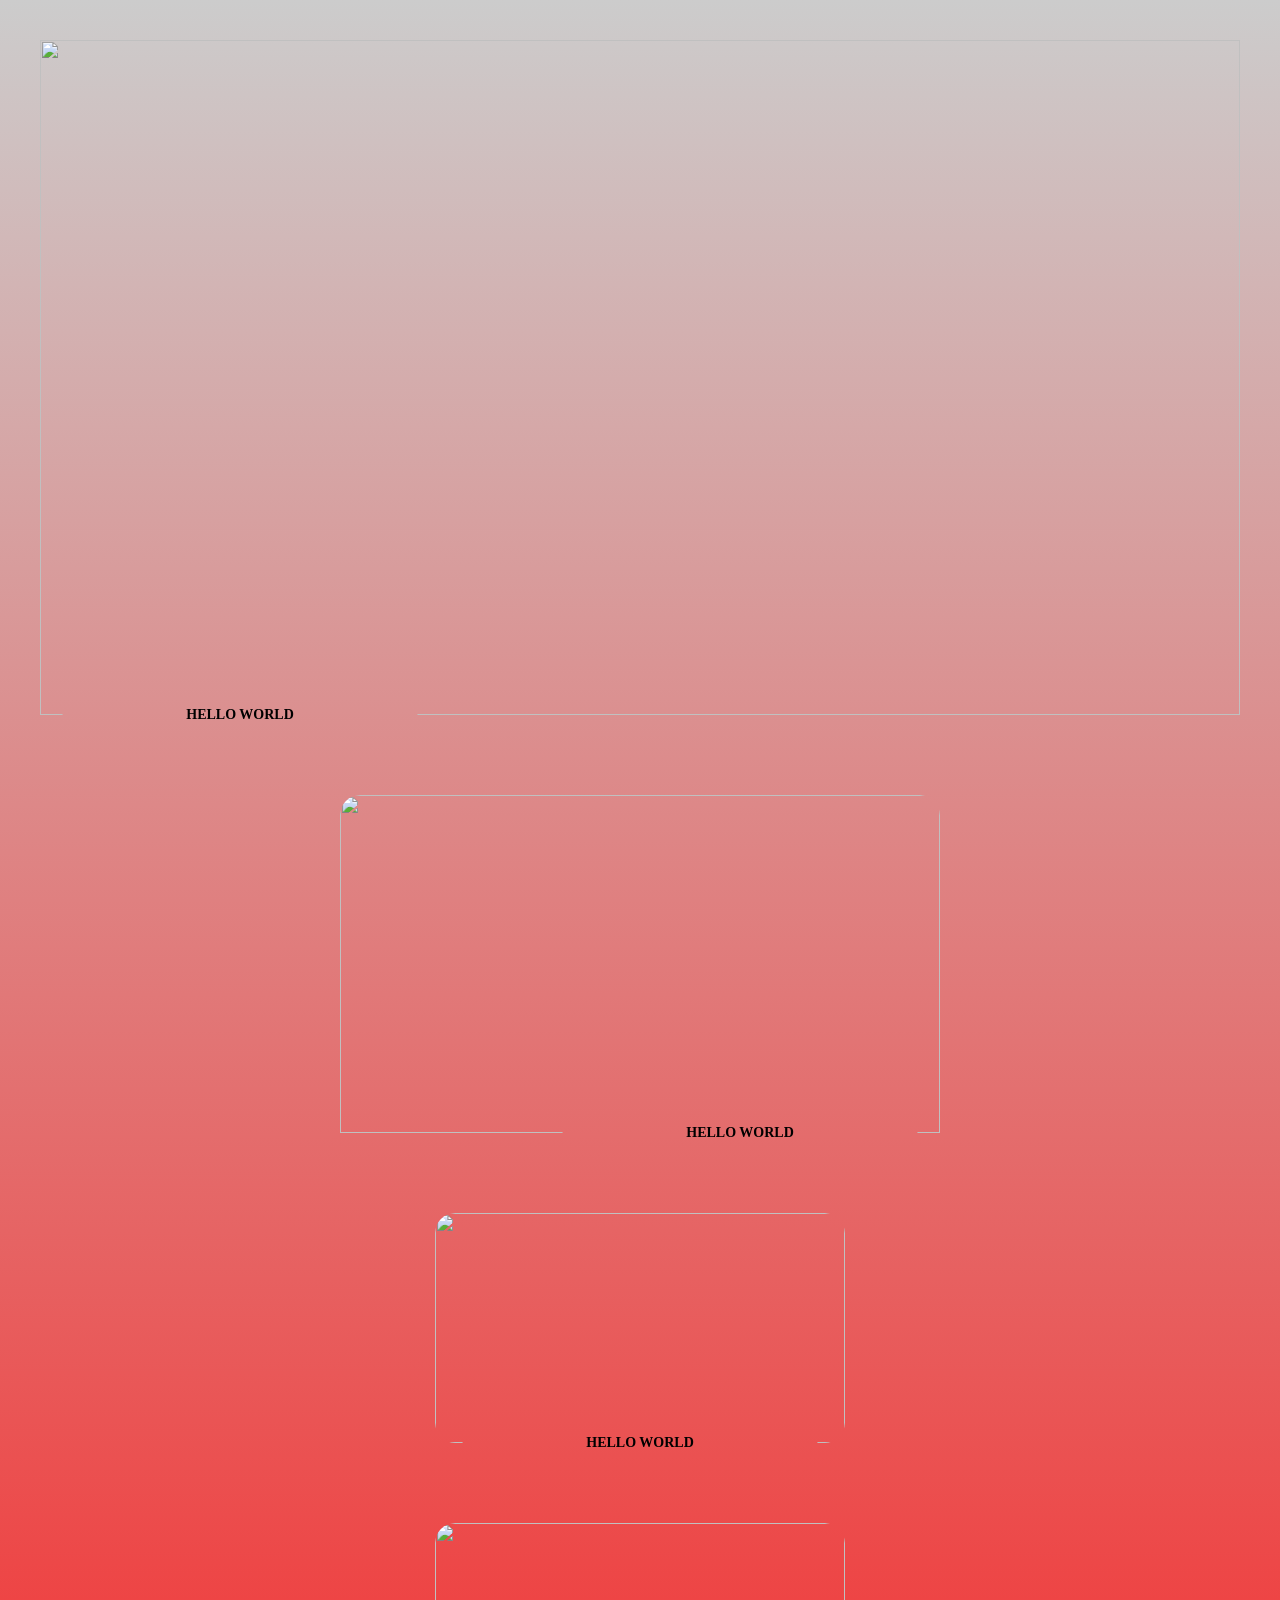
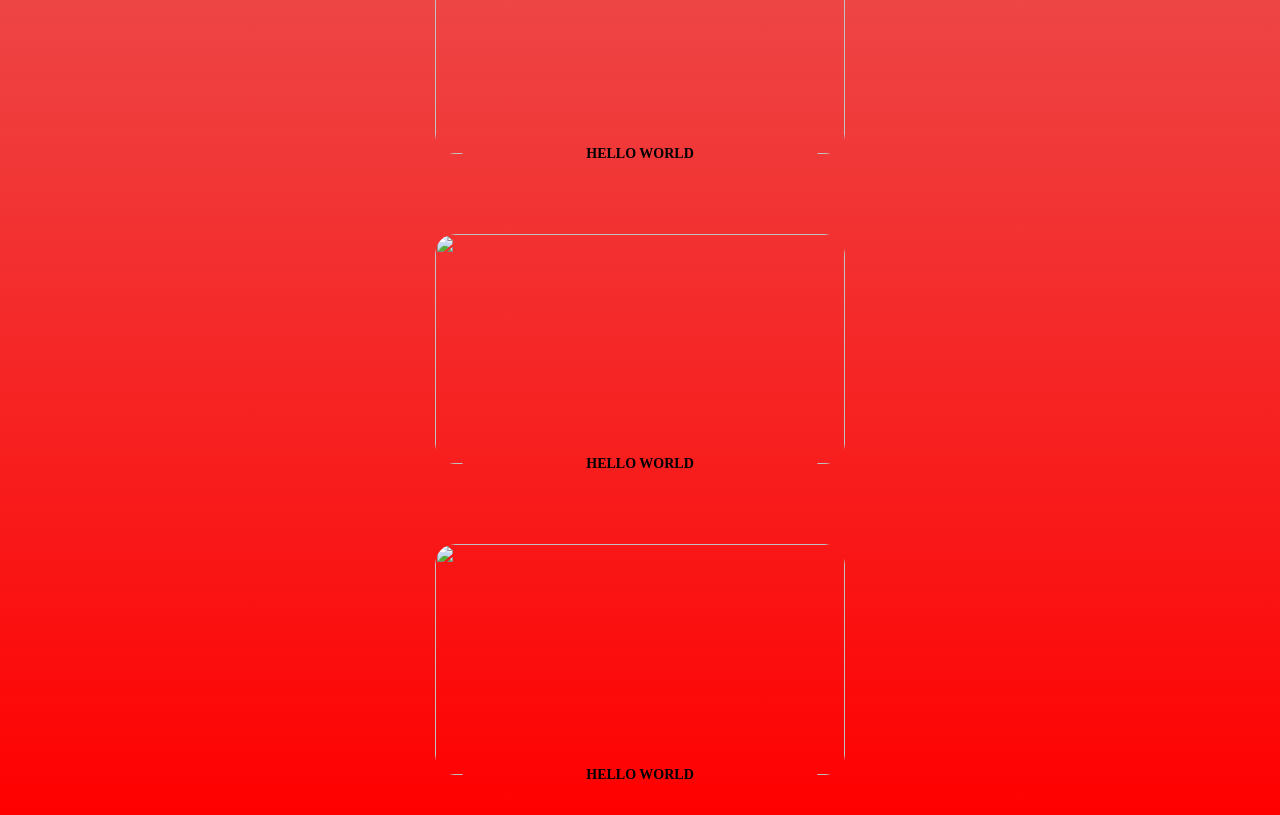
==== _svgmask/영역귀도리파내기.html @ 54994f2a "2026-10-06" ====
<!DOCTYPE html>
<html lang="en">

<head>
    <meta charset="UTF-8">
    <meta name="viewport" content="width=device-width, initial-scale=1.0">
    <title>Document</title>
    <style>
        * {
            margin: 0;
            padding: 0;
            box-sizing: border-box;
        }

        body {
            display: flex;
            flex-flow: column nowrap;
            justify-content: flex-start;
            align-items: center;
            gap: 80px;
            min-height: 200dvh;
            padding: 40px 0;
            background: linear-gradient(to bottom, #ccc, #f00);
        }

        .wrap {
            position: relative;
            width: calc(100% - 40px);
            max-width: 410px;
            margin: 0 auto;
        }

        .wrap.wide {
            width: 100%;
            max-width: 1200px;
        }

        .wrap.medium {
            width: 100%;
            max-width: 600px;
        }


        /* --------------------------- */
        .visual {
            --_left: 20px;
            --_bottom: clamp(32px, 5vw, 44px);
            /*  */
            position: relative;
            overflow: hidden;
            width: 100%;
            aspect-ratio: 16/9;
            border-radius: clamp(14px, 3.2vw, 20px);
            /* 마스크 반복 */
            mask-repeat: no-repeat;

            /* 마스크 이미지 */
            -webkit-mask-image:
                linear-gradient(#000 0 0),
                url("./mask.svg");
            mask-image:
                linear-gradient(#000 0 0),
                url("./mask.svg");

            /* 빼기모드 */
            -webkit-mask-composite: xor;
            mask-composite: exclude;

            /* 마스크 사이즈 */
            -webkit-mask-size:
                /* 사각형 */
                100% 101%,
                /* 귀도리 */
                min(calc(100% - 40px), 360px);
            mask-size:
                /* 사각형 */
                100% 101%,
                /* 귀도리 */
                min(calc(100% - 40px), 360px);

            /* 마스크 위치 */
            -webkit-mask-position:
                /* 사각형 */
                left top,
                /* 귀도리 */
                center calc(100% + var(--_bottom));
            mask-position:
                /* 사각형 */
                left top,
                /* 귀도리 */
                center calc(100% + var(--_bottom));
        }

        .wrap.wide .visual {
            border-radius: 0;
            -webkit-mask-position:
                /* 사각형 */
                left top,
                /* 귀도리 */
                var(--_left) calc(100% + var(--_bottom));
            mask-position:
                /* 사각형 */
                left top,
                /* 귀도리 */
                var(--_left) calc(100% + var(--_bottom));
        }

        .wrap.medium .visual {
            border-bottom-left-radius: 0;
            border-bottom-right-radius: 0;
            -webkit-mask-position:
                /* 사각형 */
                left top,
                /* 귀도리 */
                calc(100% - var(--_left)) calc(100% + var(--_bottom));
            mask-position:
                /* 사각형 */
                left top,
                /* 귀도리 */
                calc(100% - var(--_left)) calc(100% + var(--_bottom));
        }

        .visual img {
            width: 100%;
            height: 100%;
            object-fit: cover;
        }

        /* --------------------------- */
        .clip {
            /* outline: 3px dotted black; */
            display: flex;
            justify-content: center;
            align-items: center;
            position: absolute;
            left: 50%;
            top: 100%;
            transform: translate(-50%, -50%);
            width: calc(100% - 40px);
            max-width: 360px;
            height: 42px;
            text-align: center;
            font-size: 14px;
            font-weight: bold;
        }

        .wrap.wide .clip {
            left: 20px;
            transform: translate(0, -50%);
        }

        .wrap.medium .clip {
            left: 100%;
            transform: translate(calc(-100% - 20px), -50%);
        }

        /* breaking point는 조정해주세요 */
        @media all and (max-width:1200px) {

            .wrap.wide .visual,
            .wrap.medium .visual {
                /* 마스크 위치 */
                -webkit-mask-position:
                    /* 사각형 */
                    left top,
                    /* 귀도리 */
                    center calc(100% + var(--_bottom));
                mask-position:
                    /* 사각형 */
                    left top,
                    /* 귀도리 */
                    center calc(100% + var(--_bottom));

                /* 마스크 사이즈 */
                -webkit-mask-size:
                    /* 사각형 */
                    100% 101%,
                    /* 귀도리 */
                    min(calc(100% - 40px), 360px);
                mask-size:
                    /* 사각형 */
                    100% 101%,
                    /* 귀도리 */
                    min(calc(100% - 80px), 360px);
            }

            .wrap.wide .clip,
            .wrap.medium .clip {
                left: 50%;
                transform: translate(-50%, -50%);
            }
        }
    </style>
</head>

<body>
    <div class="wrap wide">
        <div class="visual">
            <img src="https://img2.stibee.com/104972_3466738_1783040005041729933.png" />
        </div>
        <div class="clip">HELLO WORLD</div>
    </div>
    <div class="wrap medium">
        <div class="visual">
            <img src="https://img2.stibee.com/104972_3466738_1783040005041729933.png" />
        </div>
        <div class="clip">HELLO WORLD</div>
    </div>
    <div class="wrap">
        <div class="visual">
            <img src="https://img2.stibee.com/104972_3466738_1783040005041729933.png" />
        </div>
        <div class="clip">HELLO WORLD</div>
    </div>
    <div class="wrap">
        <div class="visual">
            <img src="https://img2.stibee.com/104972_3466738_1783040005041729933.png" />
        </div>
        <div class="clip">HELLO WORLD</div>
    </div>
    <div class="wrap">
        <div class="visual">
            <img src="https://img2.stibee.com/104972_3466738_1783040005041729933.png" />
        </div>
        <div class="clip">HELLO WORLD</div>
    </div>
    <div class="wrap">
        <div class="visual">
            <img src="https://img2.stibee.com/104972_3466738_1783040005041729933.png" />
        </div>
        <div class="clip">HELLO WORLD</div>
    </div>
</body>

</html>
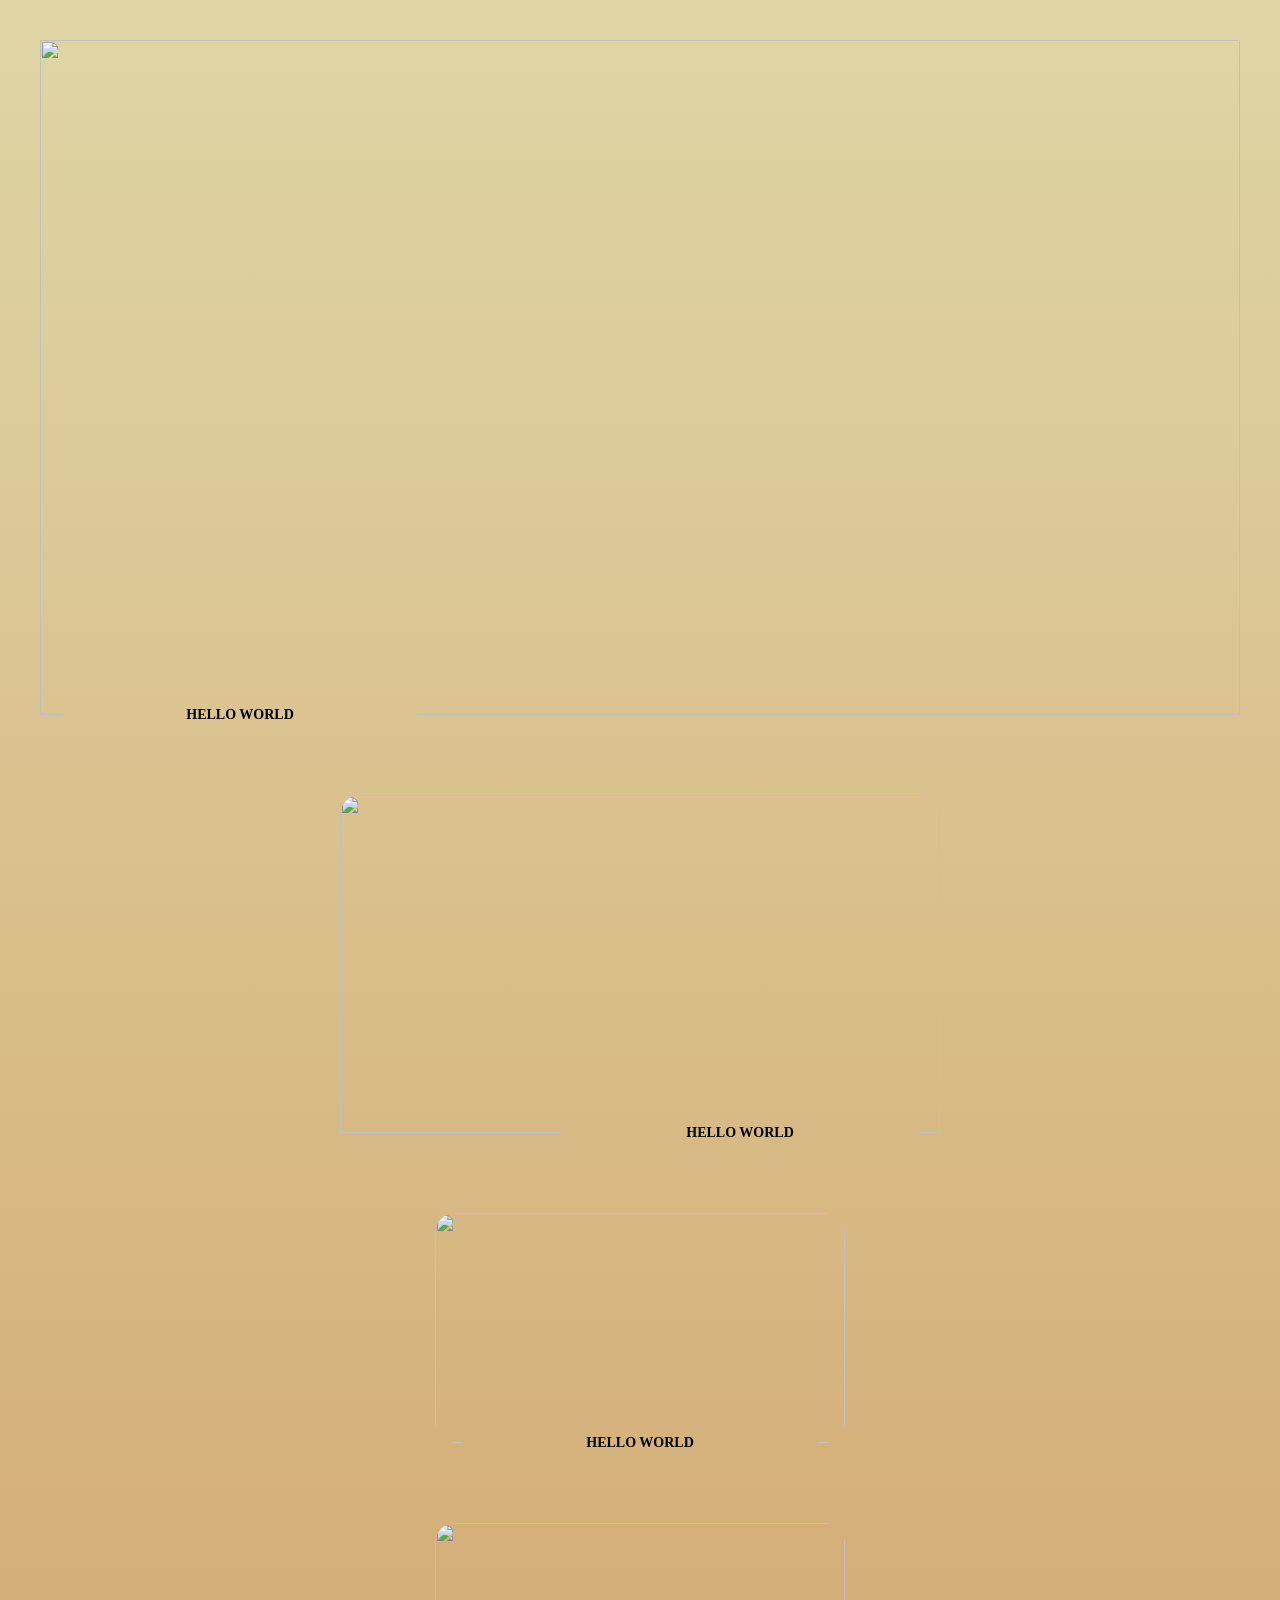
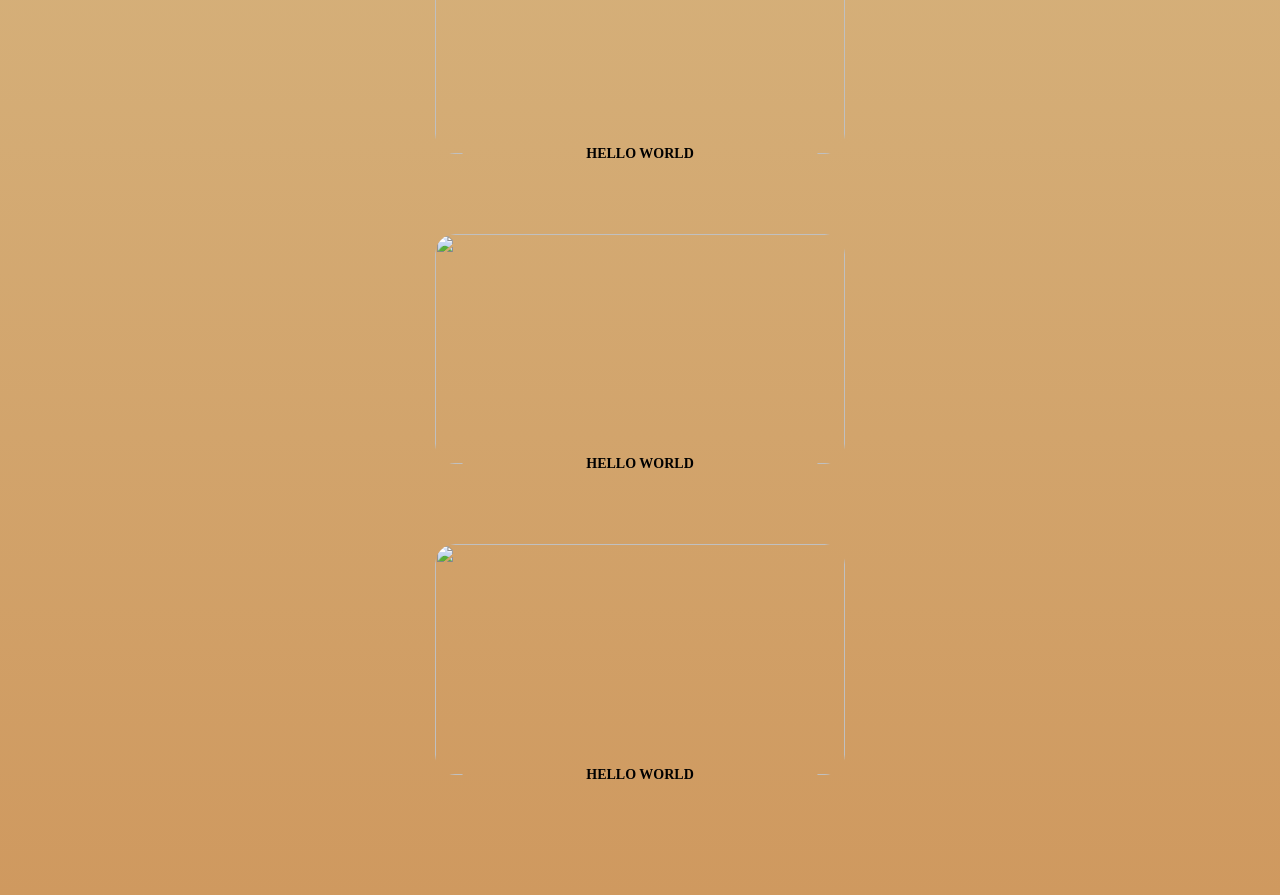
==== commit 78743f24: "2026-10-06" ====
--- a/_svgmask/영역귀도리파내기.html
+++ b/_svgmask/영역귀도리파내기.html
@@ -4,193 +4,8 @@
 <head>
     <meta charset="UTF-8">
     <meta name="viewport" content="width=device-width, initial-scale=1.0">
-    <title>Document</title>
-    <style>
-        * {
-            margin: 0;
-            padding: 0;
-            box-sizing: border-box;
-        }
-
-        body {
-            display: flex;
-            flex-flow: column nowrap;
-            justify-content: flex-start;
-            align-items: center;
-            gap: 80px;
-            min-height: 200dvh;
-            padding: 40px 0;
-            background: linear-gradient(to bottom, #ccc, #f00);
-        }
-
-        .wrap {
-            position: relative;
-            width: calc(100% - 40px);
-            max-width: 410px;
-            margin: 0 auto;
-        }
-
-        .wrap.wide {
-            width: 100%;
-            max-width: 1200px;
-        }
-
-        .wrap.medium {
-            width: 100%;
-            max-width: 600px;
-        }
-
-
-        /* --------------------------- */
-        .visual {
-            --_left: 20px;
-            --_bottom: clamp(32px, 5vw, 44px);
-            /*  */
-            position: relative;
-            overflow: hidden;
-            width: 100%;
-            aspect-ratio: 16/9;
-            border-radius: clamp(14px, 3.2vw, 20px);
-            /* 마스크 반복 */
-            mask-repeat: no-repeat;
-
-            /* 마스크 이미지 */
-            -webkit-mask-image:
-                linear-gradient(#000 0 0),
-                url("./mask.svg");
-            mask-image:
-                linear-gradient(#000 0 0),
-                url("./mask.svg");
-
-            /* 빼기모드 */
-            -webkit-mask-composite: xor;
-            mask-composite: exclude;
-
-            /* 마스크 사이즈 */
-            -webkit-mask-size:
-                /* 사각형 */
-                100% 101%,
-                /* 귀도리 */
-                min(calc(100% - 40px), 360px);
-            mask-size:
-                /* 사각형 */
-                100% 101%,
-                /* 귀도리 */
-                min(calc(100% - 40px), 360px);
-
-            /* 마스크 위치 */
-            -webkit-mask-position:
-                /* 사각형 */
-                left top,
-                /* 귀도리 */
-                center calc(100% + var(--_bottom));
-            mask-position:
-                /* 사각형 */
-                left top,
-                /* 귀도리 */
-                center calc(100% + var(--_bottom));
-        }
-
-        .wrap.wide .visual {
-            border-radius: 0;
-            -webkit-mask-position:
-                /* 사각형 */
-                left top,
-                /* 귀도리 */
-                var(--_left) calc(100% + var(--_bottom));
-            mask-position:
-                /* 사각형 */
-                left top,
-                /* 귀도리 */
-                var(--_left) calc(100% + var(--_bottom));
-        }
-
-        .wrap.medium .visual {
-            border-bottom-left-radius: 0;
-            border-bottom-right-radius: 0;
-            -webkit-mask-position:
-                /* 사각형 */
-                left top,
-                /* 귀도리 */
-                calc(100% - var(--_left)) calc(100% + var(--_bottom));
-            mask-position:
-                /* 사각형 */
-                left top,
-                /* 귀도리 */
-                calc(100% - var(--_left)) calc(100% + var(--_bottom));
-        }
-
-        .visual img {
-            width: 100%;
-            height: 100%;
-            object-fit: cover;
-        }
-
-        /* --------------------------- */
-        .clip {
-            /* outline: 3px dotted black; */
-            display: flex;
-            justify-content: center;
-            align-items: center;
-            position: absolute;
-            left: 50%;
-            top: 100%;
-            transform: translate(-50%, -50%);
-            width: calc(100% - 40px);
-            max-width: 360px;
-            height: 42px;
-            text-align: center;
-            font-size: 14px;
-            font-weight: bold;
-        }
-
-        .wrap.wide .clip {
-            left: 20px;
-            transform: translate(0, -50%);
-        }
-
-        .wrap.medium .clip {
-            left: 100%;
-            transform: translate(calc(-100% - 20px), -50%);
-        }
-
-        /* breaking point는 조정해주세요 */
-        @media all and (max-width:1200px) {
-
-            .wrap.wide .visual,
-            .wrap.medium .visual {
-                /* 마스크 위치 */
-                -webkit-mask-position:
-                    /* 사각형 */
-                    left top,
-                    /* 귀도리 */
-                    center calc(100% + var(--_bottom));
-                mask-position:
-                    /* 사각형 */
-                    left top,
-                    /* 귀도리 */
-                    center calc(100% + var(--_bottom));
-
-                /* 마스크 사이즈 */
-                -webkit-mask-size:
-                    /* 사각형 */
-                    100% 101%,
-                    /* 귀도리 */
-                    min(calc(100% - 40px), 360px);
-                mask-size:
-                    /* 사각형 */
-                    100% 101%,
-                    /* 귀도리 */
-                    min(calc(100% - 80px), 360px);
-            }
-
-            .wrap.wide .clip,
-            .wrap.medium .clip {
-                left: 50%;
-                transform: translate(-50%, -50%);
-            }
-        }
-    </style>
+    <title>귀도리를 파자</title>
+    <link rel="stylesheet" href="./style.css">
 </head>
 
 <body>
--- a/_svgmask/style.css
+++ b/_svgmask/style.css
@@ -0,0 +1,186 @@
+@charset "utf-8";
+
+* {
+    margin: 0;
+    padding: 0;
+    box-sizing: border-box;
+}
+
+body {
+    display: flex;
+    flex-flow: column nowrap;
+    justify-content: flex-start;
+    align-items: center;
+    gap: 80px;
+    min-height: 200dvh;
+    padding: 40px 0 120px;
+    background: linear-gradient(to bottom, #dfd5a5, #cf995f);
+}
+
+.wrap {
+    position: relative;
+    width: calc(100% - 40px);
+    max-width: 410px;
+    margin: 0 auto;
+}
+
+.wrap.wide {
+    width: 100%;
+    max-width: 1200px;
+}
+
+.wrap.medium {
+    width: 100%;
+    max-width: 600px;
+}
+
+
+/* --------------------------- */
+.visual {
+    --_left: 20px;
+    --_bottom: clamp(32px, 5vw, 44px);
+    /*  */
+    position: relative;
+    overflow: hidden;
+    width: 100%;
+    aspect-ratio: 16/9;
+    border-radius: clamp(14px, 3.2vw, 20px);
+    /* 마스크 반복 */
+    mask-repeat: no-repeat;
+
+    /* 마스크 이미지 */
+    -webkit-mask-image:
+        linear-gradient(#000 0 0),
+        url("./mask.svg");
+    mask-image:
+        linear-gradient(#000 0 0),
+        url("./mask.svg");
+
+    /* 빼기모드 */
+    -webkit-mask-composite: xor;
+    mask-composite: exclude;
+
+    /* 마스크 사이즈 */
+    -webkit-mask-size:
+        /* 사각형 */
+        100% 101%,
+        /* 귀도리 */
+        min(calc(100% - 40px), 360px) auto;
+    mask-size:
+        /* 사각형 */
+        100% 101%,
+        /* 귀도리 */
+        min(calc(100% - 40px), 360px) auto;
+
+    /* 마스크 위치 */
+    -webkit-mask-position:
+        /* 사각형 */
+        left top,
+        /* 귀도리 */
+        center calc(100% + var(--_bottom));
+    mask-position:
+        /* 사각형 */
+        left top,
+        /* 귀도리 */
+        center calc(100% + var(--_bottom));
+}
+
+.wrap.wide .visual {
+    border-radius: 0;
+    -webkit-mask-position:
+        /* 사각형 */
+        left top,
+        /* 귀도리 */
+        var(--_left) calc(100% + var(--_bottom));
+    mask-position:
+        /* 사각형 */
+        left top,
+        /* 귀도리 */
+        var(--_left) calc(100% + var(--_bottom));
+}
+
+.wrap.medium .visual {
+    border-bottom-left-radius: 0;
+    border-bottom-right-radius: 0;
+    -webkit-mask-position:
+        /* 사각형 */
+        left top,
+        /* 귀도리 */
+        calc(100% - var(--_left)) calc(100% + var(--_bottom));
+    mask-position:
+        /* 사각형 */
+        left top,
+        /* 귀도리 */
+        calc(100% - var(--_left)) calc(100% + var(--_bottom));
+}
+
+.visual img {
+    width: 100%;
+    height: 100%;
+    object-fit: cover;
+}
+
+/* --------------------------- */
+.clip {
+    /* outline: 3px dotted black; */
+    display: flex;
+    justify-content: center;
+    align-items: center;
+    position: absolute;
+    left: 50%;
+    top: 100%;
+    transform: translate(-50%, -50%);
+    width: calc(100% - 40px);
+    max-width: 360px;
+    height: 42px;
+    text-align: center;
+    font-size: 14px;
+    font-weight: bold;
+}
+
+.wrap.wide .clip {
+    left: 20px;
+    transform: translate(0, -50%);
+}
+
+.wrap.medium .clip {
+    left: 100%;
+    transform: translate(calc(-100% - 20px), -50%);
+}
+
+/* breaking point는 조정해주세요 */
+@media all and (max-width:1200px) {
+
+    .wrap.wide .visual,
+    .wrap.medium .visual {
+        /* 마스크 위치 */
+        -webkit-mask-position:
+            /* 사각형 */
+            left top,
+            /* 귀도리 */
+            center calc(100% + var(--_bottom));
+        mask-position:
+            /* 사각형 */
+            left top,
+            /* 귀도리 */
+            center calc(100% + var(--_bottom));
+
+        /* 마스크 사이즈 */
+        -webkit-mask-size:
+            /* 사각형 */
+            100% 101%,
+            /* 귀도리 */
+            min(calc(100% - 80px), 360px);
+        mask-size:
+            /* 사각형 */
+            100% 101%,
+            /* 귀도리 */
+            min(calc(100% - 80px), 360px);
+    }
+
+    .wrap.wide .clip,
+    .wrap.medium .clip {
+        left: 50%;
+        transform: translate(-50%, -50%);
+    }
+}
